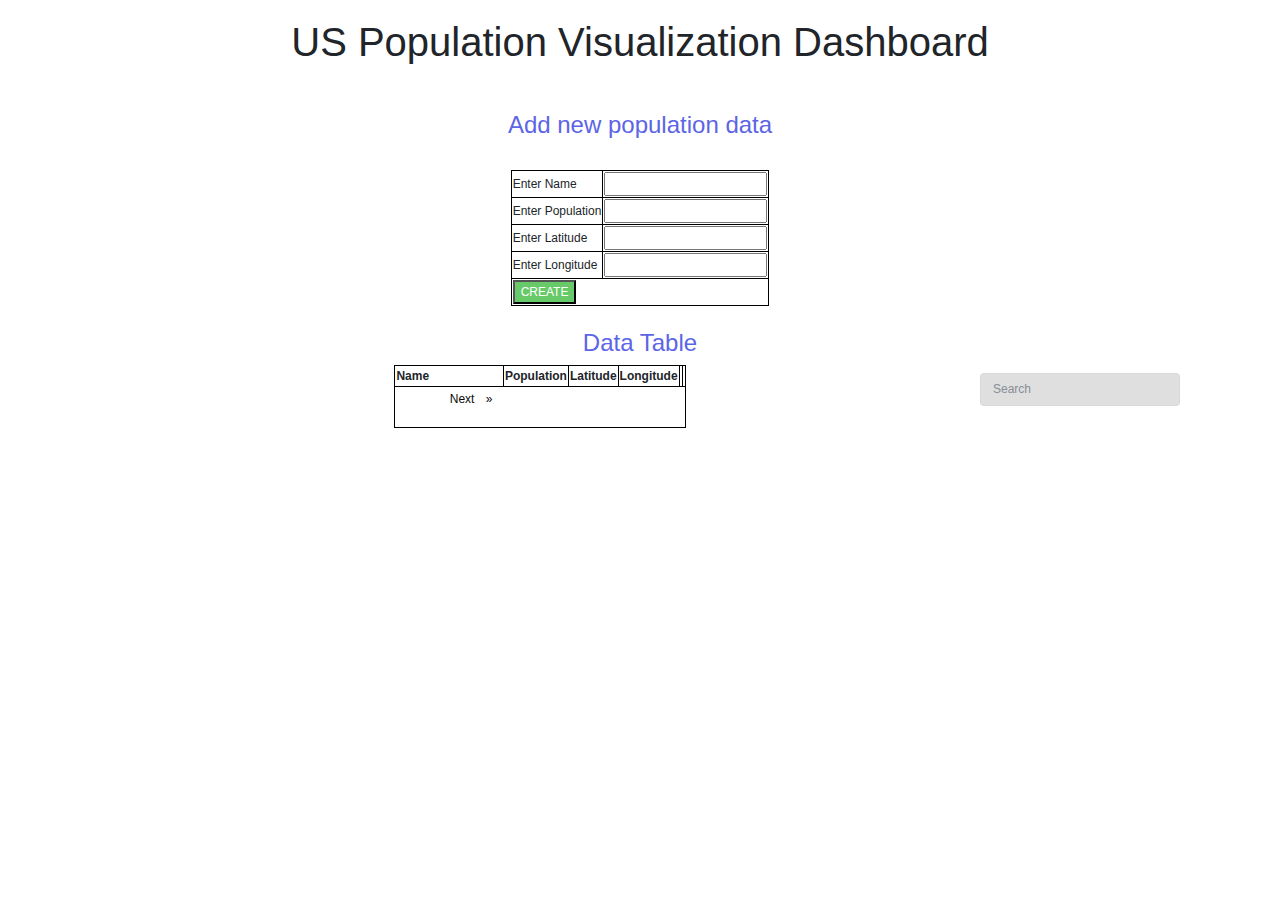
==== index.html @ 8751d708 "Auto-generated commit" ====
<!doctype html><html lang="en"><head><meta charset="utf-8"><title>Crud Client</title><base href="https://cpcho.github.io/oracle-demo-frontend/"><meta name="viewport" content="width=device-width,initial-scale=1"><link rel="icon" type="image/x-icon" href="favicon.ico"><script src="https://cdn.plot.ly/plotly-latest.min.js"></script><link href="styles.1bc2ba42808e88faa722.bundle.css" rel="stylesheet"/></head><body><app-root></app-root><script type="text/javascript" src="inline.02624b43134f4e20e621.bundle.js"></script><script type="text/javascript" src="polyfills.98a186305e567af2bb6e.bundle.js"></script><script type="text/javascript" src="vendor.75c2623ed8eb45aca5b7.bundle.js"></script><script type="text/javascript" src="main.ad26fd95d3d92bb61a34.bundle.js"></script></body></html>
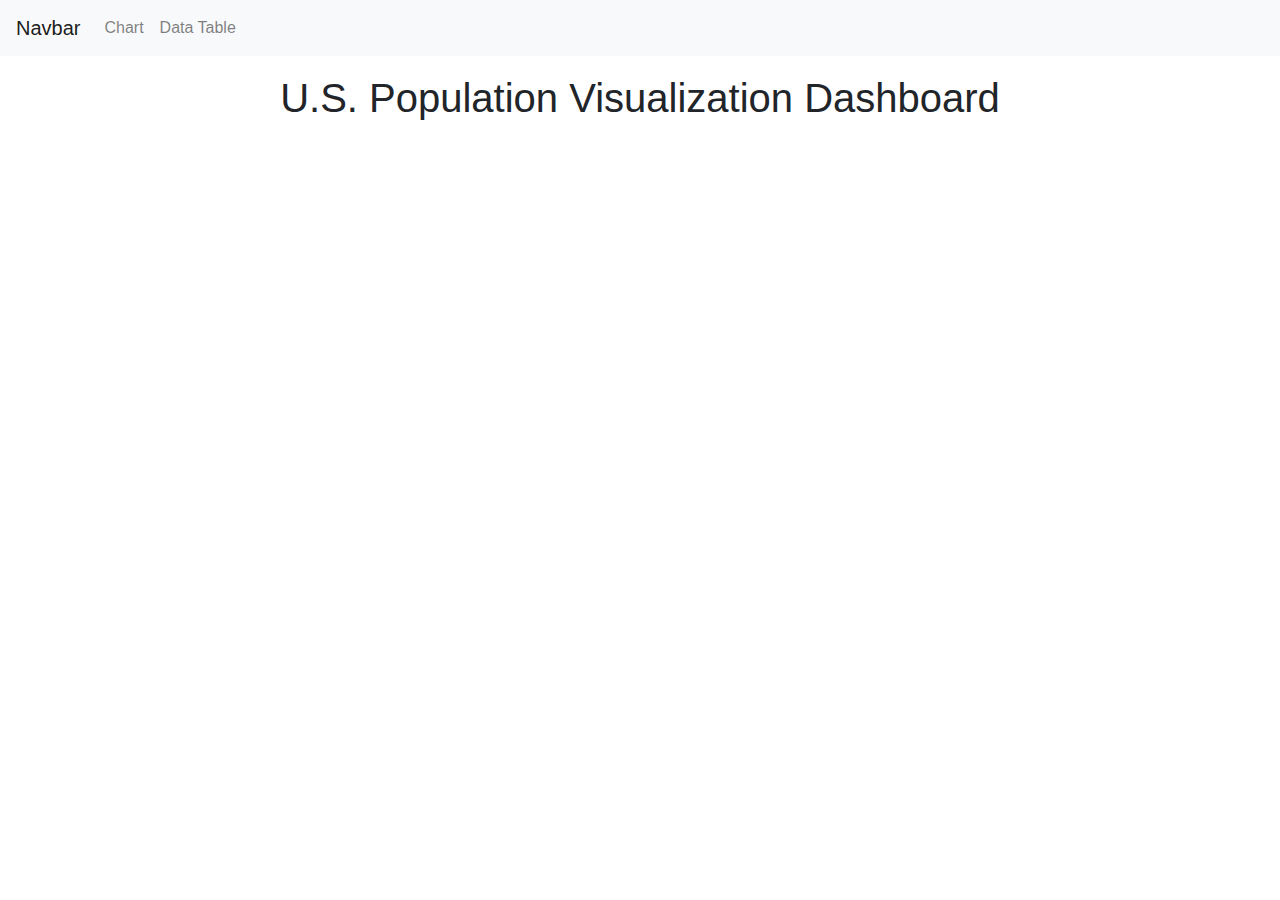
==== commit a3d4e377: "Auto-generated commit" ====
--- a/index.html
+++ b/index.html
@@ -1 +1 @@
-<!doctype html><html lang="en"><head><meta charset="utf-8"><title>Crud Client</title><base href="https://cpcho.github.io/oracle-demo-frontend/"><meta name="viewport" content="width=device-width,initial-scale=1"><link rel="icon" type="image/x-icon" href="favicon.ico"><script src="https://cdn.plot.ly/plotly-latest.min.js"></script><link href="styles.1bc2ba42808e88faa722.bundle.css" rel="stylesheet"/></head><body><app-root></app-root><script type="text/javascript" src="inline.02624b43134f4e20e621.bundle.js"></script><script type="text/javascript" src="polyfills.98a186305e567af2bb6e.bundle.js"></script><script type="text/javascript" src="vendor.75c2623ed8eb45aca5b7.bundle.js"></script><script type="text/javascript" src="main.ad26fd95d3d92bb61a34.bundle.js"></script></body></html>+<!doctype html><html lang="en"><head><meta charset="utf-8"><title>Crud Client</title><base href="https://cpcho.github.io/oracle-demo-frontend/"><meta name="viewport" content="width=device-width,initial-scale=1"><link rel="icon" type="image/x-icon" href="favicon.ico"><script src="https://cdn.plot.ly/plotly-latest.min.js"></script><link href="styles.1bc2ba42808e88faa722.bundle.css" rel="stylesheet"/></head><body><app-root></app-root><script type="text/javascript" src="inline.867638d89e2e1423b845.bundle.js"></script><script type="text/javascript" src="polyfills.98a186305e567af2bb6e.bundle.js"></script><script type="text/javascript" src="vendor.9d26aa9e5b8ce685fedf.bundle.js"></script><script type="text/javascript" src="main.2caff6d511a6851f988e.bundle.js"></script></body></html>